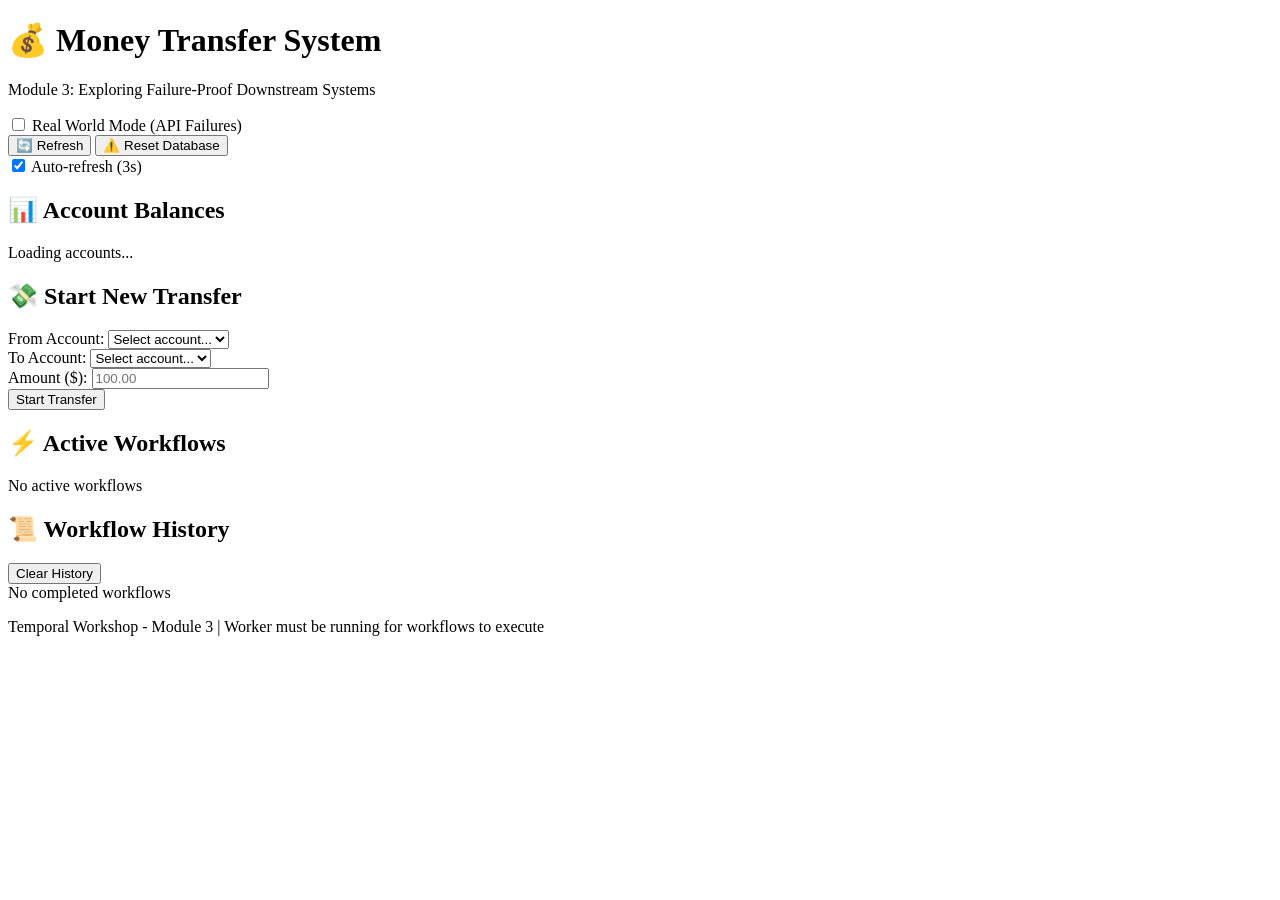
==== exercises/module03/templates/index.html @ 77fc2255 "Add UI and money_transfer_api.py, add query to workflow" ====
<!DOCTYPE html>
<html lang="en">
<head>
    <meta charset="UTF-8">
    <meta name="viewport" content="width=device-width, initial-scale=1.0">
    <title>Module 3 - Money Transfer System</title>
    <link rel="stylesheet" href="/static/css/styles.css">
</head>
<body>
    <div class="container">
        <header>
            <h1>💰 Money Transfer System</h1>
            <p class="subtitle">Module 3: Exploring Failure-Proof Downstream Systems</p>
        </header>

        <div class="controls-bar">
            <div class="control-group">
                <label class="toggle-label">
                    <input type="checkbox" id="realWorldMode" />
                    <span class="toggle-slider"></span>
                    <span class="toggle-text">Real World Mode (API Failures)</span>
                </label>
            </div>
            <div class="control-group">
                <button id="refreshBtn" class="btn btn-secondary">🔄 Refresh</button>
                <button id="resetDbBtn" class="btn btn-danger">⚠️ Reset Database</button>
            </div>
            <div class="control-group">
                <label class="auto-refresh-label">
                    <input type="checkbox" id="autoRefresh" checked />
                    Auto-refresh (3s)
                </label>
            </div>
        </div>

        <div class="main-content">
            <!-- Accounts Section -->
            <section class="card accounts-section">
                <h2>📊 Account Balances</h2>
                <div id="accountsList" class="accounts-list">
                    <div class="loading">Loading accounts...</div>
                </div>
            </section>

            <!-- Transfer Form Section -->
            <section class="card transfer-section">
                <h2>💸 Start New Transfer</h2>
                <form id="transferForm">
                    <div class="form-group">
                        <label for="fromAccount">From Account:</label>
                        <select id="fromAccount" required>
                            <option value="">Select account...</option>
                        </select>
                    </div>
                    <div class="form-group">
                        <label for="toAccount">To Account:</label>
                        <select id="toAccount" required>
                            <option value="">Select account...</option>
                        </select>
                    </div>
                    <div class="form-group">
                        <label for="amount">Amount ($):</label>
                        <input type="number" id="amount" step="0.01" min="0.01" placeholder="100.00" required />
                    </div>
                    <button type="submit" class="btn btn-primary">Start Transfer</button>
                </form>
                <div id="transferMessage" class="message"></div>
            </section>
        </div>

        <!-- Active Workflows Section -->
        <section class="card workflows-section">
            <h2>⚡ Active Workflows</h2>
            <div id="activeWorkflowsList" class="workflows-list">
                <div class="empty-state">No active workflows</div>
            </div>
        </section>

        <!-- Workflow History Section -->
        <section class="card history-section">
            <h2>📜 Workflow History</h2>
            <div class="history-controls">
                <button id="clearHistoryBtn" class="btn btn-secondary btn-sm">Clear History</button>
            </div>
            <div id="workflowHistory" class="history-list">
                <div class="empty-state">No completed workflows</div>
            </div>
        </section>

        <footer>
            <p>Temporal Workshop - Module 3 | Worker must be running for workflows to execute</p>
        </footer>
    </div>

    <script src="/static/js/app.js"></script>
</body>
</html>
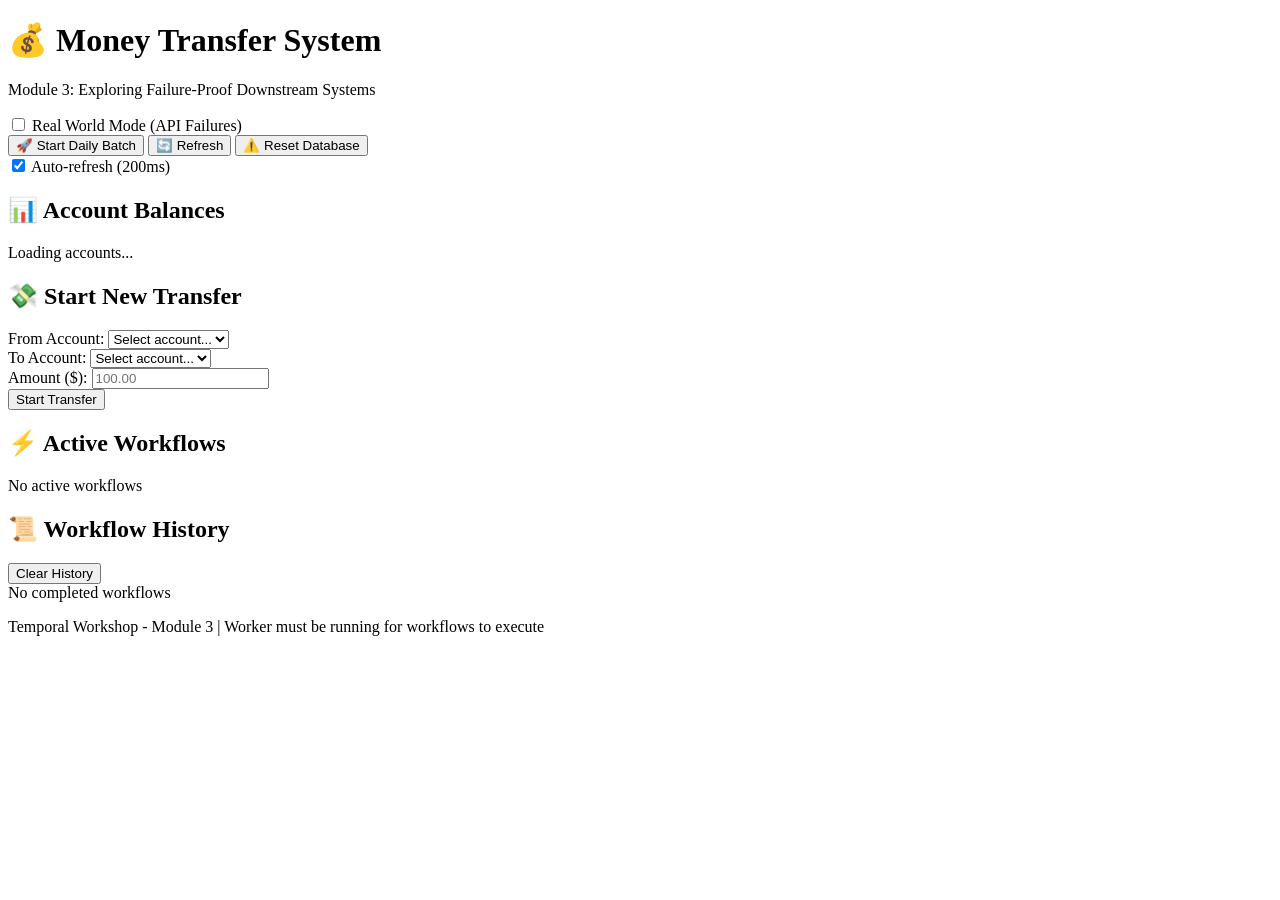
==== commit aa326e2e: "Add ability to see each step in the UI/query" ====
--- a/exercises/module03/templates/index.html
+++ b/exercises/module03/templates/index.html
@@ -22,13 +22,14 @@
                 </label>
             </div>
             <div class="control-group">
+                <button id="startBatchBtn" class="btn btn-primary">🚀 Start Daily Batch</button>
                 <button id="refreshBtn" class="btn btn-secondary">🔄 Refresh</button>
                 <button id="resetDbBtn" class="btn btn-danger">⚠️ Reset Database</button>
             </div>
             <div class="control-group">
                 <label class="auto-refresh-label">
                     <input type="checkbox" id="autoRefresh" checked />
-                    Auto-refresh (3s)
+                    Auto-refresh (200ms)
                 </label>
             </div>
         </div>
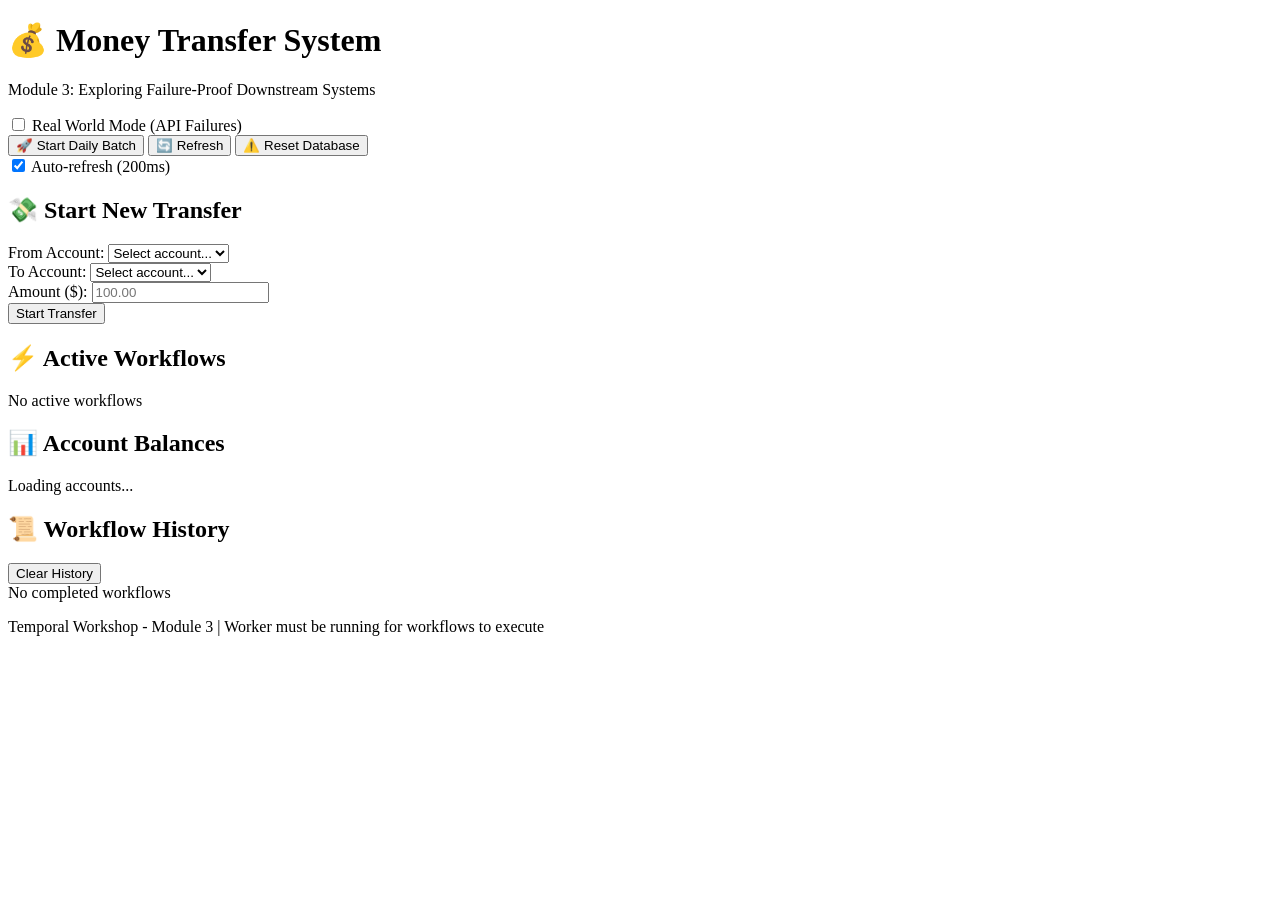
==== commit 97f515c2: "Move stuff around in the UI to make it easier to see it all in Instruqt" ====
--- a/exercises/module03/templates/index.html
+++ b/exercises/module03/templates/index.html
@@ -35,6 +35,41 @@
         </div>
 
         <div class="main-content">
+            <div class="left-column">
+                <!-- Transfer Form Section -->
+                <section class="card transfer-section">
+                    <h2>💸 Start New Transfer</h2>
+                    <form id="transferForm">
+                        <div class="form-group">
+                            <label for="fromAccount">From Account:</label>
+                            <select id="fromAccount" required>
+                                <option value="">Select account...</option>
+                            </select>
+                        </div>
+                        <div class="form-group">
+                            <label for="toAccount">To Account:</label>
+                            <select id="toAccount" required>
+                                <option value="">Select account...</option>
+                            </select>
+                        </div>
+                        <div class="form-group">
+                            <label for="amount">Amount ($):</label>
+                            <input type="number" id="amount" step="0.01" min="0.01" placeholder="100.00" required />
+                        </div>
+                        <button type="submit" class="btn btn-primary">Start Transfer</button>
+                    </form>
+                    <div id="transferMessage" class="message"></div>
+                </section>
+
+                <!-- Active Workflows Section -->
+                <section class="card workflows-section">
+                    <h2>⚡ Active Workflows</h2>
+                    <div id="activeWorkflowsList" class="workflows-list">
+                        <div class="empty-state">No active workflows</div>
+                    </div>
+                </section>
+            </div>
+
             <!-- Accounts Section -->
             <section class="card accounts-section">
                 <h2>📊 Account Balances</h2>
@@ -42,40 +77,8 @@
                     <div class="loading">Loading accounts...</div>
                 </div>
             </section>
-
-            <!-- Transfer Form Section -->
-            <section class="card transfer-section">
-                <h2>💸 Start New Transfer</h2>
-                <form id="transferForm">
-                    <div class="form-group">
-                        <label for="fromAccount">From Account:</label>
-                        <select id="fromAccount" required>
-                            <option value="">Select account...</option>
-                        </select>
-                    </div>
-                    <div class="form-group">
-                        <label for="toAccount">To Account:</label>
-                        <select id="toAccount" required>
-                            <option value="">Select account...</option>
-                        </select>
-                    </div>
-                    <div class="form-group">
-                        <label for="amount">Amount ($):</label>
-                        <input type="number" id="amount" step="0.01" min="0.01" placeholder="100.00" required />
-                    </div>
-                    <button type="submit" class="btn btn-primary">Start Transfer</button>
-                </form>
-                <div id="transferMessage" class="message"></div>
-            </section>
         </div>
 
-        <!-- Active Workflows Section -->
-        <section class="card workflows-section">
-            <h2>⚡ Active Workflows</h2>
-            <div id="activeWorkflowsList" class="workflows-list">
-                <div class="empty-state">No active workflows</div>
-            </div>
-        </section>
 
         <!-- Workflow History Section -->
         <section class="card history-section">
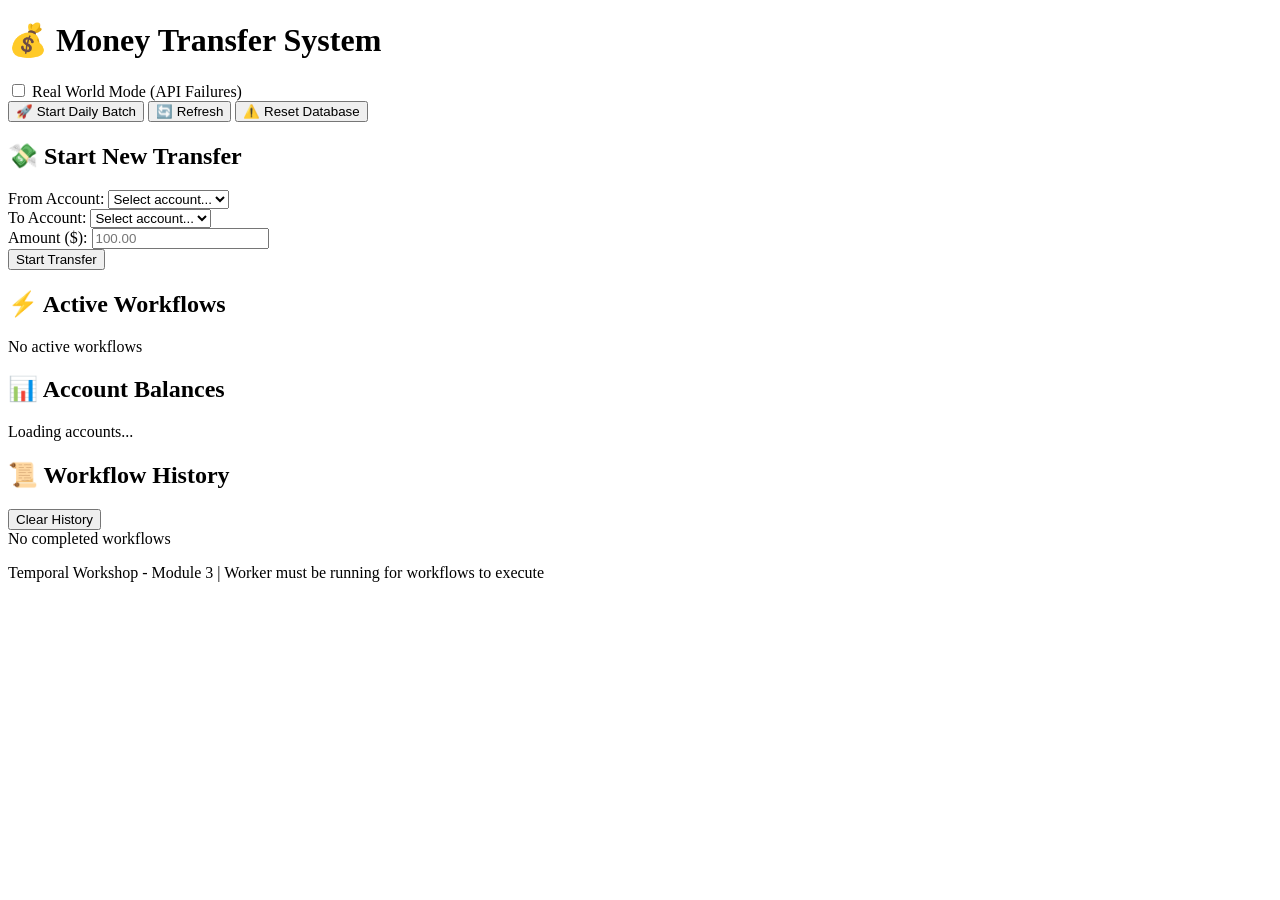
==== commit e1c51c30: "Modify mod 3 workflow type to be different module 2, remove refresh toggle to make screen less clutt" ====
--- a/exercises/module03/templates/index.html
+++ b/exercises/module03/templates/index.html
@@ -3,14 +3,13 @@
 <head>
     <meta charset="UTF-8">
     <meta name="viewport" content="width=device-width, initial-scale=1.0">
-    <title>Module 3 - Money Transfer System</title>
+    <title>Money Transfer System</title>
     <link rel="stylesheet" href="/static/css/styles.css">
 </head>
 <body>
     <div class="container">
         <header>
             <h1>💰 Money Transfer System</h1>
-            <p class="subtitle">Module 3: Exploring Failure-Proof Downstream Systems</p>
         </header>
 
         <div class="controls-bar">
@@ -25,12 +24,6 @@
                 <button id="startBatchBtn" class="btn btn-primary">🚀 Start Daily Batch</button>
                 <button id="refreshBtn" class="btn btn-secondary">🔄 Refresh</button>
                 <button id="resetDbBtn" class="btn btn-danger">⚠️ Reset Database</button>
-            </div>
-            <div class="control-group">
-                <label class="auto-refresh-label">
-                    <input type="checkbox" id="autoRefresh" checked />
-                    Auto-refresh (200ms)
-                </label>
             </div>
         </div>
 
